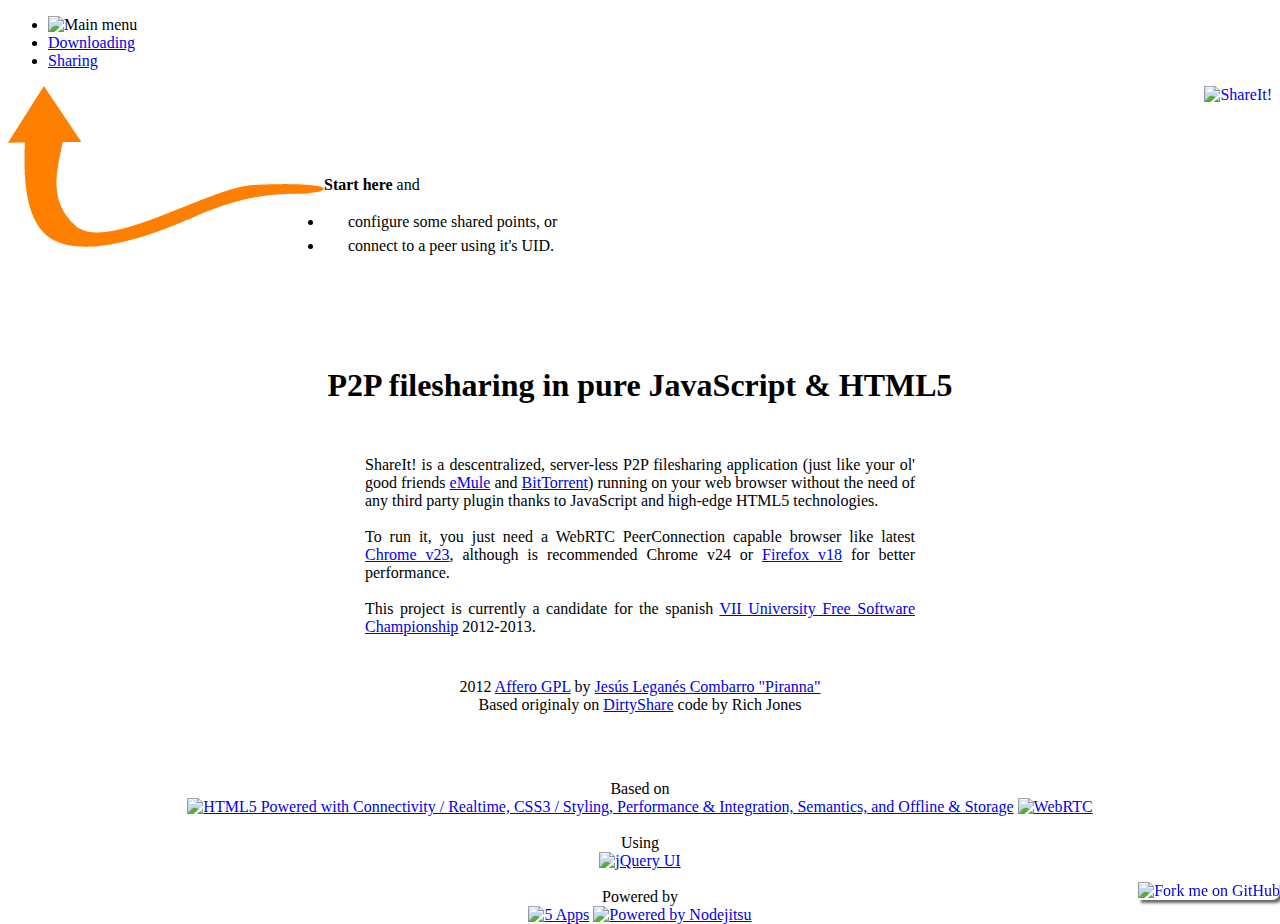
==== platform/desktop/index.html @ d6120fc9 "Merge branch 'master' into issue_18__Node.js_backend" ====
<!DOCTYPE html PUBLIC "-//W3C//DTD XHTML 1.0 Transitional//EN" "https://www.w3.org/TR/xhtml1/DTD/xhtml1-transitional.dtd">
<html>
    <head>
        <title>ShareIt!</title>

		<meta http-equiv="Content-Type" content="text/html; charset=utf-8"/>
        <meta name="keywords" content="node, nodejs, javascript, p2p, filesharing, webp2p, web peer to peer, p2pweb, open source" />
		<meta name="description" content="ShareIt!, Peer to Peer filesharing system written in pure Javascript" />

        <link rel="SHORTCUT ICON" href="../../images/favicon.png"/>

        <link type="text/css" rel="stylesheet" href="https://ajax.googleapis.com/ajax/libs/jqueryui/1.9.1/themes/base/jquery-ui.css"/>
        <link type="text/css" rel="stylesheet" href="https://raw.github.com/ludo/jquery-treetable/master/src/stylesheets/jquery.treeTable.css"/>

        <link type="text/css" rel="stylesheet" href="../../css/common.css" media="screen"/>
        <link type="text/css" rel="stylesheet" href="../../css/filesmanager.css" media="screen"/>

        <link type="text/css" rel="stylesheet" href="css/style.css" media="screen"/>

        <script type="text/javascript" src="https://cdnjs.cloudflare.com/ajax/libs/jquery/1.8.3/jquery.min.js"></script>
        <script type="text/javascript" src="https://cdnjs.cloudflare.com/ajax/libs/jqueryui/1.9.1/jquery-ui.min.js"></script>
        <script type="text/javascript" src="https://raw.github.com/ludo/jquery-treetable/master/src/javascripts/jquery.treeTable.js"></script>
        <script type="text/javascript" src="https://raw.github.com/mrdoob/eventtarget.js/master/src/EventTarget.js"></script>
        <script type="text/javascript" src="https://raw.github.com/taijinlee/humanize/master/humanize.js"></script>

        <script type="text/javascript" src="https://raw.github.com/piranna/SimpleSignaling/master/simpleSignaling.js"></script>
        <script type="text/javascript" src="https://raw.github.com/pubnub/pubnub-api/master/javascript/3.3.1/pubnub-3.3.1.js"></script>
        <script type="text/javascript" src="https://raw.github.com/sstrigler/JSJaC/master/src/JSJaC.js"></script>

        <script type="text/javascript" src="https://raw.github.com/piranna/BoolArray.js/master/BoolArray.js"></script>
        <script type="text/javascript" src="https://raw.github.com/piranna/DataChannel-polyfill/master/datachannel.js"></script>

        <script type="text/javascript" src="../../js/webp2p/index.js"></script>

        <script type="text/javascript" src="../../js/CompatibilityManager.js"></script>
        <script type="text/javascript" src="../../js/index.js"></script>
        <script type="text/javascript" src="../../js/policy.js"></script>

        <script type="text/javascript" src="js/ui.js"></script>
    </head>
    <body>

        <!-- Tabs -->

        <div id="tabs" class="ui-tabs ui-widget ui-widget-content ui-corner-all">

            <!-- Tabs headers -->

            <ul class="ui-tabs-nav ui-helper-reset ui-helper-clearfix ui-widget-header ui-corner-all">
                <li id="tools-menu">
                    <img src="../../images/favicon.svg" alt="Main menu" height="37px"/>
                    <div id="tools-menu-submenu" class="ui-widget-header">
                        <ul>
                            <li>
                                <a id="Preferences">
                                    <span class="preferences">Preferences</span>
                                </a>
                            </li>
                            <li>
                                <a id="ConnectUser">
                                    <span class="user">Connect to user</span>
                                </a>
                            </li>
                            <li>
                                <a id="About">
                                    <span class="about">About</span>
                                </a>
                            </li>
                        </ul>
                    </div>
                </li>

                <li class="ui-state-default ui-corner-top ui-state-disabled">
                    <a href="#Downloading">Downloading</a>
                </li>
                <li class="ui-state-default ui-corner-top ui-state-disabled">
                    <a href="#Sharing">Sharing</a>
                </li>
            </ul>

            <!-- Start here -->

            <div id="StartHere">
                <img src="../../images/orange-arrow.png" id="tools-menu2"/>
                <a href="https://5apps.com/demos/piranna/shareit">
                    <img id="logo" src="../../images/logo.svg" alt="ShareIt!"/>
                </a>
                <br/>
                <br/>
                <br/>
                <br/>
                <br/>
                <b id="tools-menu3">Start here</b> and
                <ul>
                    <li>
                        <a id="Preferences2"><span class="preferences">configure</span></a>
                        some shared points, or
                    </li>
                    <li>
                        <a id="ConnectUser2"><span class="user">connect to a peer</span></a>
                        using it's UID.
                    </li>
                    <!-- 
                    <li>
                        Your UID is on the
                        <a id="About2"><span class="about">about</span></a>
                        dialog.
                    </li>
                     -->
                </ul>

                <br/>
                <br/>
                <br/>
                <br/>
                <div style="text-align: center">
                    <h1>P2P filesharing in pure JavaScript &amp; HTML5</h1>
                    <br/>
                    <p style="display: inline-block; text-align: justify;width: 550px">
                        ShareIt! is a descentralized, server-less P2P
                        filesharing application (just like your ol' good friends
                        <a href="https://www.emule-project.net">eMule</a> and
                        <a href="https://www.bittorrent.com">BitTorrent</a>)
                        running on your web browser without the need of any
                        third party plugin thanks to JavaScript and high-edge
                        HTML5 technologies.
                        <br/>
                        <br/>
                        To run it, you just need a WebRTC PeerConnection capable
                        browser like latest
                        <a href="https://dev.chromium.org/getting-involved/dev-channel">Chrome v23</a>,
                        although is recommended Chrome v24 or
                        <a href="https://www.mozilla.org/en-US/firefox/aurora/">Firefox v18</a>
                        for better performance.
                        <br/>
                        <br/>
                        This project is currently a candidate for the spanish
                        <a href="https://www.concursosoftwarelibre.org">VII University Free Software Championship</a> 2012-2013.
                    </p>
                    <br/>
                    <br/>
                    <p>
                        2012 <a href="https://www.gnu.org/licenses/agpl-3.0.html">Affero GPL</a> by <a href="mailto:piranna@gmail.com">Jesús Leganés Combarro "Piranna"</a>
                        <br/>
                        Based originaly on <a href="https://github.com/Miserlou/DirtyShare">DirtyShare</a> code by Rich Jones
                    </p>

                    <br/>
                    <br/>
                    <br/>
                    Based on
                    <div>
                        <a href="https://www.w3.org/html/logo/">
                            <img src="../../images/html5-badge-h-connectivity-css3-performance-semantics-storage.png"
                                 width="261" height="64" alt="HTML5 Powered with Connectivity / Realtime, CSS3 / Styling, Performance &amp; Integration, Semantics, and Offline &amp; Storage"
                                 title="HTML5 Powered with Connectivity / Realtime, CSS3 / Styling, Performance &amp; Integration, Semantics, and Offline &amp; Storage"/></a>
                        <a href="https://www.webrtc.org/">
                            <img src="https://sites.google.com/site/webrtc/_/rsrc/1318870658554/config/customLogo.gif" height="50" alt="WebRTC"/>
                        </a>
                    </div>
                    <br/>
                    Using
                    <div>
                        <a href="https://jqueryui.com/">
                            <img src="../../images/JQuery_UI_logo_color_onwhite-300x72.png" alt="jQuery UI" height="50px"/>
                        </a>
                    </div>
                    <br/>
                    Powered by
                    <div>
                        <a href="https://5apps.com">
                            <img src="../../images/5Apps-Logo-Positive-Glossy.png" alt="5 Apps" height="50px"/></a>
                        <a href="https://nodejitsu.com">
                            <img src="https://nodejitsu.com/img/logotype-poweredby.png" alt="Powered by Nodejitsu"/>
                        </a>
                    </div>
                    <a href="https://github.com/piranna/ShareIt">
                        <img alt="Fork me on GitHub" src="../../images/fork-me-on-github.png" id="fork_me"/>
                    </a>
                </div>
            </div>

            <!-- Tabs contents -->

            <table id="Downloading" style="display: none;">
                <thead>
                    <tr>
                        <th scope="col" width="100%">Filename</th>
                        <th scope="col">Type</th>
                        <th scope="col">Size</th>
                        <th scope="col">Downloaded</th>
                        <th scope="col">Progress</th>
                        <th scope="col">Status</th>
                        <th scope="col">Time remaining</th>
                        <th scope="col">Speed</th>
                        <th scope="col">Sources</th>
                        <th scope="col">Date added</th>
                    </tr>
                </thead>
                <tbody/>
            </table>
            <table id="Sharing" style="display: none;">
                <thead>
                    <tr>
                        <th scope="col" width="100%">Filename</th>
                        <th scope="col">Type</th>
                        <th scope="col">Size</th>
                        <th scope="col">Action</th>
                    </tr>
                </thead>
                <tbody/>
            </table>
        </div>

        <!-- Dialogs -->

        <div id="dialog-config" title="Config" style="display: none">
            <div style="max-height:425px;height:425px">
	            <table id="Sharedpoints">
	                <thead>
	                    <tr>
	                        <th scope="col" width="100%">Path</th>
	                        <th scope="col">Shared</th>
	                        <th scope="col">Remove</th>
	                    </tr>
	                </thead>
	                <tbody/>
	            </table>
            </div>
            <a onclick="$('#files').click()">
                <span class="add-sharedpoint">Add shared point</span>
            </a>
            <input type="file" id="files" name="files[]" multiple style="height: 20px; opacity: 0; filter:alpha(opacity: 0)"/>
        </div>

        <div id="dialog-about" title="About ShareIt!" style="display: none">
            <a href="https://5apps.com/demos/piranna/shareit">
                <img id="logo" src="../../images/logo.svg" alt="ShareIt!"/>
            </a>
            <h1>P2P filesharing in pure JavaScript &amp; HTML5</h1>
            <br/>
            <p>
                2012 <a href="https://www.gnu.org/licenses/agpl-3.0.html">Affero GPL</a> by <a href="mailto:piranna@gmail.com">Jesús Leganés Combarro "Piranna"</a>
                <br/>
                Based on original <a href="https://github.com/Miserlou/DirtyShare">DirtyShare</a> code by Rich Jones
            </p>
            <span>
                <label for="UID">UID:</label>
                <input id="UID" readonly size="40"/>
            </span>
            <br/>
            Based on
            <div>
                <a href="https://www.w3.org/html/logo/">
                    <img src="../../images/html5-badge-h-connectivity-css3-performance-semantics-storage.png"
                         width="261" height="64" alt="HTML5 Powered with Connectivity / Realtime, CSS3 / Styling, Performance &amp; Integration, Semantics, and Offline &amp; Storage"
                         title="HTML5 Powered with Connectivity / Realtime, CSS3 / Styling, Performance &amp; Integration, Semantics, and Offline &amp; Storage"/></a>
                <a href="https://www.webrtc.org/">
                    <img src="https://sites.google.com/site/webrtc/_/rsrc/1318870658554/config/customLogo.gif?revision=8" height="50" alt="WebRTC"/>
                </a>
            </div>
            <br/>
            Using
            <div>
                <a href="https://jqueryui.com/">
                    <img src="../../images/JQuery_UI_logo_color_onwhite-300x72.png" alt="jQuery UI" height="50px"/>
                </a>
            </div>
            <br/>
            Powered by
            <div>
                <a href="https://5apps.com">
                    <img src="../../images/5Apps-Logo-Positive-Glossy.png" alt="5 Apps" height="50px"/></a>
                <a href="https://nodejitsu.com">
                    <img src="https://nodejitsu.com/img/logotype-poweredby.png" alt="Powered by Nodejitsu"/>
                </a>
            </div>
            <a href="https://github.com/piranna/ShareIt">
                <img alt="Fork me on GitHub" src="../../images/fork-me-on-github.png" id="fork_me"/>
            </a>
        </div>

        <div id="dialog-compatibility" title="Compatibility issues" style="display: none">
            <img id="icon" style="float: left" height="250px"/>
            <div id="msg"></div>
        </div>

        <div id="dialog-policy" title="Usage policy" style="display: none"></div>
    </body>
</html>
---- platform/desktop/css/style.css ----
html, body { height: 100%; }

#tabs{
    height: 99%;
}

#tabs .ui-tabs-panel
{
    padding: 0;
}

#Sharedpoints {
    cursor: pointer;
    width: 100%;
    cellspacing: 0;
    summary: ""
}

#Downloading {
    cursor: pointer;
    cellspacing: 0;
    summary: ""
}

#Sharing {
    cursor: pointer;
    cellspacing: 0;
    summary: ""
}

span.add-sharedpoint {
  background-image: url(../../../images/add-folder.png);
  background-position: center left;
  background-repeat: no-repeat;
  padding: .2em 0 .2em 1.5em;
  cursor: pointer
}


/* Tools menu
 * ------------------------------------------------------------------------- */

#tools-menu-submenu
{
    width: 240px;   /* If this is commented, tools menu is showed horizontal */
    display: none;
    position: absolute;
    top: 45px
}

#tools-menu ul {
  padding: 0;
}

#tools-menu span {
  background-position: center left;
  background-repeat: no-repeat;
  padding: .2em 0 .2em 1.5em;
}

#tools-menu a {
  cursor: "pointer"
}

span.preferences {
  background-image: url(../../../images/preferences.png);
}

span.user {
  background-image: url(../../../images/user.png);
}

span.about {
  background-image: url(../../../images/about.png);
}


#StartHere #tools-menu2 {
    float: left;
    vertical-align: middle
}

#StartHere #logo {
    float: right;
    height: 120px
}

#StartHere span {
  background-position: center left;
  background-repeat: no-repeat;
  padding: .2em 0 .2em 1.5em;
}

#StartHere ul {
    list-style: disc;
    line-height: 150%
}

#Preferences2 {
    cursor: pointer
}

#ConnectUser2 {
    cursor: pointer
}

#About2 {
    cursor: pointer
}

#tools-menu2 {
    cursor: pointer
}

#tools-menu3 {
    cursor: pointer
}


#dialog-about #logo {
    float: right;
    height: 120px
}

#dialog-about h1,p,br,span {
    margin-bottom: 12px;
    margin-top: 12px;
}

#dialog-about div {
    margin-top: 12px;
}

#fork_me {
    border: none;
    position: fixed; 
    bottom: 0; 
    right: 0; 
    border-radius: 0px 8px 8px 0px;
    box-shadow: 3px 3px 3px #666;
}
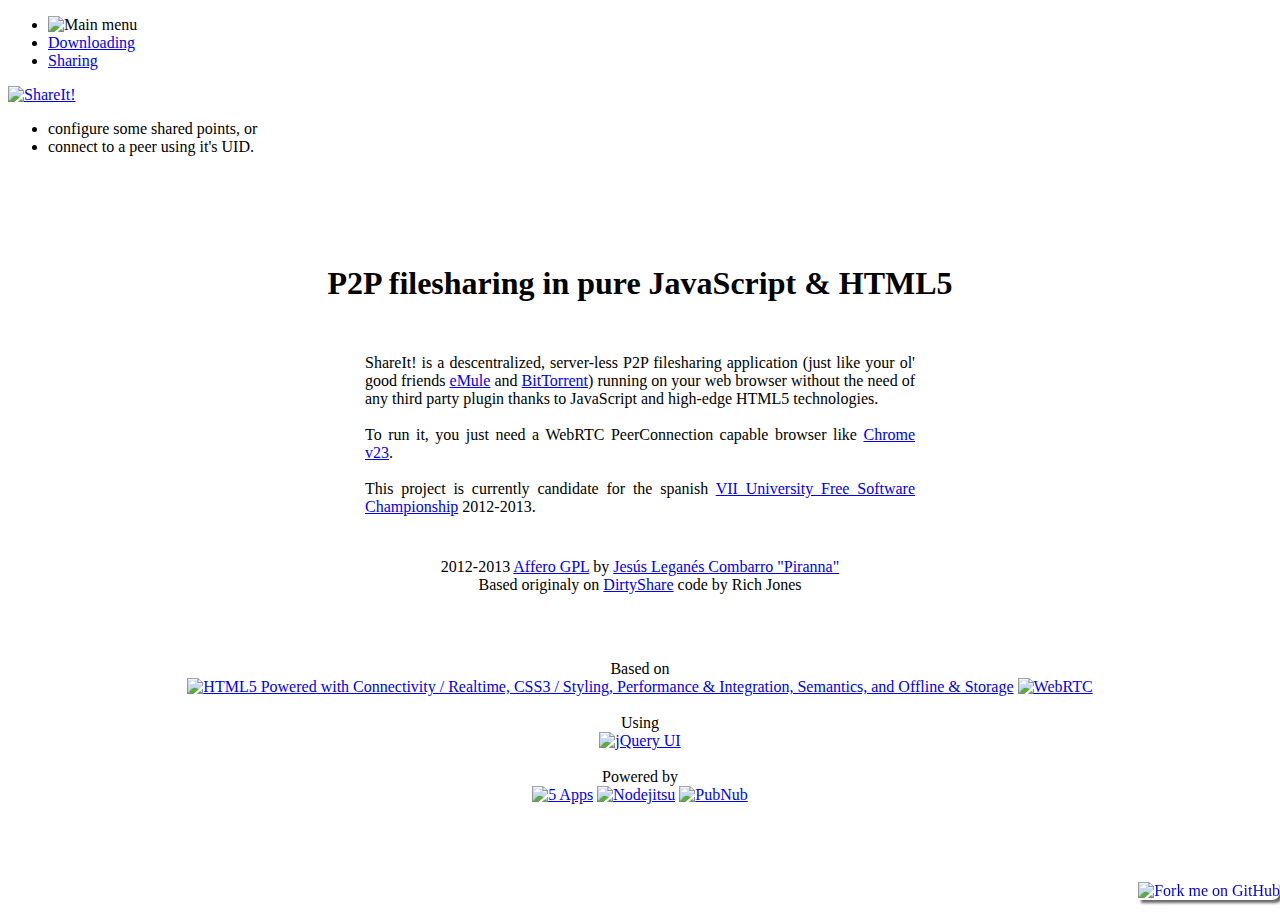
==== commit 7bd1fdbc: "Updated info on Home screen and About dialog" ====
--- a/platform/desktop/index.html
+++ b/platform/desktop/index.html
@@ -20,15 +20,14 @@
         <script type="text/javascript" src="https://cdnjs.cloudflare.com/ajax/libs/jquery/1.8.3/jquery.min.js"></script>
         <script type="text/javascript" src="https://cdnjs.cloudflare.com/ajax/libs/jqueryui/1.9.1/jquery-ui.min.js"></script>
         <script type="text/javascript" src="https://raw.github.com/ludo/jquery-treetable/master/src/javascripts/jquery.treeTable.js"></script>
-        <script type="text/javascript" src="https://raw.github.com/mrdoob/eventtarget.js/master/src/EventTarget.js"></script>
         <script type="text/javascript" src="https://raw.github.com/taijinlee/humanize/master/humanize.js"></script>
 
         <script type="text/javascript" src="https://raw.github.com/piranna/SimpleSignaling/master/simpleSignaling.js"></script>
         <script type="text/javascript" src="https://raw.github.com/pubnub/pubnub-api/master/javascript/3.3.1/pubnub-3.3.1.js"></script>
-        <script type="text/javascript" src="https://raw.github.com/sstrigler/JSJaC/master/src/JSJaC.js"></script>
 
         <script type="text/javascript" src="https://raw.github.com/piranna/BoolArray.js/master/BoolArray.js"></script>
         <script type="text/javascript" src="https://raw.github.com/piranna/DataChannel-polyfill/master/datachannel.js"></script>
+        <script type="text/javascript" src="https://raw.github.com/piranna/EventTarget.js/master/EventTarget.js"></script>
 
         <script type="text/javascript" src="../../js/webp2p/index.js"></script>
 
@@ -36,6 +35,15 @@
         <script type="text/javascript" src="../../js/index.js"></script>
         <script type="text/javascript" src="../../js/policy.js"></script>
 
+        <script type="text/javascript" src="js/dialogAbout.js"></script>
+        <script type="text/javascript" src="js/dialogConfig.js"></script>
+        <script type="text/javascript" src="js/filesTable.js"></script>
+        <script type="text/javascript" src="js/menuTools.js"></script>
+        <script type="text/javascript" src="js/tabDownloading.js"></script>
+        <script type="text/javascript" src="js/tabPeer.js"></script>
+        <script type="text/javascript" src="js/tabSharing.js"></script>
+        <script type="text/javascript" src="js/tabsPeers.js"></script>
+        <script type="text/javascript" src="js/tableSharedpoints.js"></script>
         <script type="text/javascript" src="js/ui.js"></script>
     </head>
     <body>
@@ -48,7 +56,7 @@
 
             <ul class="ui-tabs-nav ui-helper-reset ui-helper-clearfix ui-widget-header ui-corner-all">
                 <li id="tools-menu">
-                    <img src="../../images/favicon.svg" alt="Main menu" height="37px"/>
+                    <img src="../../images/icon_gear.png" alt="Main menu" height="37px"/>
                     <div id="tools-menu-submenu" class="ui-widget-header">
                         <ul>
                             <li>
@@ -69,7 +77,11 @@
                         </ul>
                     </div>
                 </li>
-
+<!--
+                 <li style="float: right">
+                    <input type=search results=5 name=s>
+                </li>
+ -->
                 <li class="ui-state-default ui-corner-top ui-state-disabled">
                     <a href="#Downloading">Downloading</a>
                 </li>
@@ -78,19 +90,12 @@
                 </li>
             </ul>
 
-            <!-- Start here -->
-
-            <div id="StartHere">
-                <img src="../../images/orange-arrow.png" id="tools-menu2"/>
+            <!-- Home -->
+
+            <div id="Home">
                 <a href="https://5apps.com/demos/piranna/shareit">
                     <img id="logo" src="../../images/logo.svg" alt="ShareIt!"/>
                 </a>
-                <br/>
-                <br/>
-                <br/>
-                <br/>
-                <br/>
-                <b id="tools-menu3">Start here</b> and
                 <ul>
                     <li>
                         <a id="Preferences2"><span class="preferences">configure</span></a>
@@ -127,20 +132,17 @@
                         <br/>
                         <br/>
                         To run it, you just need a WebRTC PeerConnection capable
-                        browser like latest
-                        <a href="https://dev.chromium.org/getting-involved/dev-channel">Chrome v23</a>,
-                        although is recommended Chrome v24 or
-                        <a href="https://www.mozilla.org/en-US/firefox/aurora/">Firefox v18</a>
-                        for better performance.
-                        <br/>
-                        <br/>
-                        This project is currently a candidate for the spanish
+                        browser like
+                        <a href="https://dev.chromium.org/getting-involved/dev-channel">Chrome v23</a>.
+                        <br/>
+                        <br/>
+                        This project is currently candidate for the spanish
                         <a href="https://www.concursosoftwarelibre.org">VII University Free Software Championship</a> 2012-2013.
                     </p>
                     <br/>
                     <br/>
                     <p>
-                        2012 <a href="https://www.gnu.org/licenses/agpl-3.0.html">Affero GPL</a> by <a href="mailto:piranna@gmail.com">Jesús Leganés Combarro "Piranna"</a>
+                        2012-2013 <a href="https://www.gnu.org/licenses/agpl-3.0.html">Affero GPL</a> by <a href="mailto:piranna@gmail.com">Jesús Leganés Combarro "Piranna"</a>
                         <br/>
                         Based originaly on <a href="https://github.com/Miserlou/DirtyShare">DirtyShare</a> code by Rich Jones
                     </p>
@@ -171,7 +173,9 @@
                         <a href="https://5apps.com">
                             <img src="../../images/5Apps-Logo-Positive-Glossy.png" alt="5 Apps" height="50px"/></a>
                         <a href="https://nodejitsu.com">
-                            <img src="https://nodejitsu.com/img/logotype-poweredby.png" alt="Powered by Nodejitsu"/>
+                            <img src="https://nodejitsu.com/img/logotype-poweredby.png" alt="Nodejitsu" height="50px"/></a>
+                        <a href="http://www.pubnub.com/">
+                            <img src="https://pubnub.s3.amazonaws.com/2011/powered-by-pubnub/powered-by-pubnub-200.png" alt="PubNub" height="50px"/>
                         </a>
                     </div>
                     <a href="https://github.com/piranna/ShareIt">
@@ -205,7 +209,6 @@
                         <th scope="col" width="100%">Filename</th>
                         <th scope="col">Type</th>
                         <th scope="col">Size</th>
-                        <th scope="col">Action</th>
                     </tr>
                 </thead>
                 <tbody/>
@@ -215,22 +218,42 @@
         <!-- Dialogs -->
 
         <div id="dialog-config" title="Config" style="display: none">
-            <div style="max-height:425px;height:425px">
-	            <table id="Sharedpoints">
-	                <thead>
-	                    <tr>
-	                        <th scope="col" width="100%">Path</th>
-	                        <th scope="col">Shared</th>
-	                        <th scope="col">Remove</th>
-	                    </tr>
-	                </thead>
-	                <tbody/>
-	            </table>
-            </div>
-            <a onclick="$('#files').click()">
-                <span class="add-sharedpoint">Add shared point</span>
-            </a>
-            <input type="file" id="files" name="files[]" multiple style="height: 20px; opacity: 0; filter:alpha(opacity: 0)"/>
+            <ul>
+                <li><a href="#Sharedpoints-tab">Sharedpoints</a></li>
+                <li><a href="#Backup">Backup</a></li>
+            </ul>
+
+            <div id="Sharedpoints-tab">
+                <div style="max-height:425px;height:425px">
+		            <table id="Sharedpoints">
+		                <thead>
+		                    <tr>
+		                        <th scope="col" width="100%">Path</th>
+		                        <th scope="col">Shared</th>
+		                        <th scope="col">Remove</th>
+		                    </tr>
+		                </thead>
+		                <tbody/>
+		            </table>
+	            </div>
+                <a onclick="$('#files').click()">
+                    <span class="add-sharedpoint">Add shared point</span>
+                </a>
+                <input type="file" id="files" name="files[]" directory webkitdirectory multiple style="height: 20px; opacity: 0; filter:alpha(opacity: 0)"/>
+            </div>
+
+            <div id="Backup">
+                <div id="message"></div>
+	            <div id="Export">
+	                <img src="../../images/Add-Files-To-Archive-64.png"/>
+	                Export cache to a file
+	            </div>
+	            <div id="Import">
+                    <img src="../../images/extract-love.png"/>
+                    Import cache from a file
+	            </div>
+                <input type="file" id="import-backup" style="height: 20px; opacity: 0; filter:alpha(opacity: 0)"/>
+            </div>
         </div>
 
         <div id="dialog-about" title="About ShareIt!" style="display: none">
@@ -272,7 +295,9 @@
                 <a href="https://5apps.com">
                     <img src="../../images/5Apps-Logo-Positive-Glossy.png" alt="5 Apps" height="50px"/></a>
                 <a href="https://nodejitsu.com">
-                    <img src="https://nodejitsu.com/img/logotype-poweredby.png" alt="Powered by Nodejitsu"/>
+                    <img src="https://nodejitsu.com/img/logotype-poweredby.png" alt="Nodejitsu" height="50px"/></a>
+                <a href="http://www.pubnub.com/">
+                    <img src="https://pubnub.s3.amazonaws.com/2011/powered-by-pubnub/powered-by-pubnub-200.png" alt="PubNub" height="50px"/>
                 </a>
             </div>
             <a href="https://github.com/piranna/ShareIt">
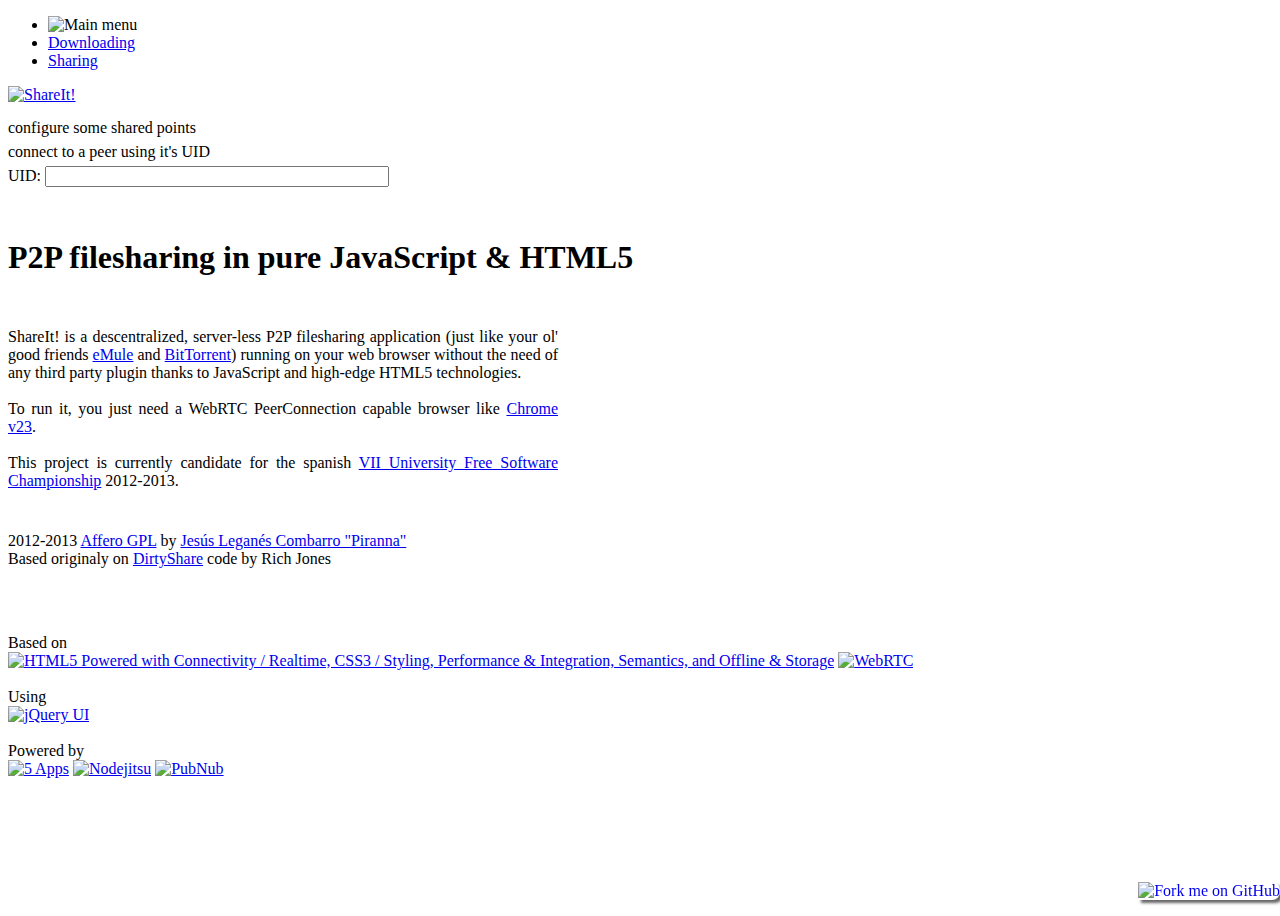
==== commit 6534d549: "Added Dropbox OAuth authentification" ====
--- a/platform/desktop/index.html
+++ b/platform/desktop/index.html
@@ -24,6 +24,8 @@
 
         <script type="text/javascript" src="https://raw.github.com/piranna/SimpleSignaling/master/simpleSignaling.js"></script>
         <script type="text/javascript" src="https://raw.github.com/pubnub/pubnub-api/master/javascript/3.3.1/pubnub-3.3.1.js"></script>
+
+        <script src="https://cdnjs.cloudflare.com/ajax/libs/dropbox.js/0.8.0/dropbox.min.js"></script>
 
         <script type="text/javascript" src="https://raw.github.com/piranna/BoolArray.js/master/BoolArray.js"></script>
         <script type="text/javascript" src="https://raw.github.com/piranna/DataChannel-polyfill/master/datachannel.js"></script>
@@ -94,94 +96,84 @@
 
             <div id="Home">
                 <a href="https://5apps.com/demos/piranna/shareit">
-                    <img id="logo" src="../../images/logo.svg" alt="ShareIt!"/>
-                </a>
-                <ul>
-                    <li>
-                        <a id="Preferences2"><span class="preferences">configure</span></a>
-                        some shared points, or
-                    </li>
-                    <li>
-                        <a id="ConnectUser2"><span class="user">connect to a peer</span></a>
-                        using it's UID.
-                    </li>
-                    <!-- 
-                    <li>
-                        Your UID is on the
-                        <a id="About2"><span class="about">about</span></a>
-                        dialog.
-                    </li>
-                     -->
-                </ul>
-
-                <br/>
-                <br/>
-                <br/>
-                <br/>
-                <div style="text-align: center">
-                    <h1>P2P filesharing in pure JavaScript &amp; HTML5</h1>
-                    <br/>
-                    <p style="display: inline-block; text-align: justify;width: 550px">
-                        ShareIt! is a descentralized, server-less P2P
-                        filesharing application (just like your ol' good friends
-                        <a href="https://www.emule-project.net">eMule</a> and
-                        <a href="https://www.bittorrent.com">BitTorrent</a>)
-                        running on your web browser without the need of any
-                        third party plugin thanks to JavaScript and high-edge
-                        HTML5 technologies.
-                        <br/>
-                        <br/>
-                        To run it, you just need a WebRTC PeerConnection capable
-                        browser like
-                        <a href="https://dev.chromium.org/getting-involved/dev-channel">Chrome v23</a>.
-                        <br/>
-                        <br/>
-                        This project is currently candidate for the spanish
-                        <a href="https://www.concursosoftwarelibre.org">VII University Free Software Championship</a> 2012-2013.
-                    </p>
-                    <br/>
-                    <br/>
-                    <p>
-                        2012-2013 <a href="https://www.gnu.org/licenses/agpl-3.0.html">Affero GPL</a> by <a href="mailto:piranna@gmail.com">Jesús Leganés Combarro "Piranna"</a>
-                        <br/>
-                        Based originaly on <a href="https://github.com/Miserlou/DirtyShare">DirtyShare</a> code by Rich Jones
-                    </p>
-
-                    <br/>
-                    <br/>
-                    <br/>
-                    Based on
-                    <div>
-                        <a href="https://www.w3.org/html/logo/">
-                            <img src="../../images/html5-badge-h-connectivity-css3-performance-semantics-storage.png"
-                                 width="261" height="64" alt="HTML5 Powered with Connectivity / Realtime, CSS3 / Styling, Performance &amp; Integration, Semantics, and Offline &amp; Storage"
-                                 title="HTML5 Powered with Connectivity / Realtime, CSS3 / Styling, Performance &amp; Integration, Semantics, and Offline &amp; Storage"/></a>
-                        <a href="https://www.webrtc.org/">
-                            <img src="https://sites.google.com/site/webrtc/_/rsrc/1318870658554/config/customLogo.gif" height="50" alt="WebRTC"/>
-                        </a>
-                    </div>
-                    <br/>
-                    Using
-                    <div>
-                        <a href="https://jqueryui.com/">
-                            <img src="../../images/JQuery_UI_logo_color_onwhite-300x72.png" alt="jQuery UI" height="50px"/>
-                        </a>
-                    </div>
-                    <br/>
-                    Powered by
-                    <div>
-                        <a href="https://5apps.com">
-                            <img src="../../images/5Apps-Logo-Positive-Glossy.png" alt="5 Apps" height="50px"/></a>
-                        <a href="https://nodejitsu.com">
-                            <img src="https://nodejitsu.com/img/logotype-poweredby.png" alt="Nodejitsu" height="50px"/></a>
-                        <a href="http://www.pubnub.com/">
-                            <img src="https://pubnub.s3.amazonaws.com/2011/powered-by-pubnub/powered-by-pubnub-200.png" alt="PubNub" height="50px"/>
-                        </a>
-                    </div>
-                    <a href="https://github.com/piranna/ShareIt">
-                        <img alt="Fork me on GitHub" src="../../images/fork-me-on-github.png" id="fork_me"/>
+                    <img id="logo" src="../../images/logo.svg" alt="ShareIt!"/></a>
+
+                <br/>
+                <p style="line-height: 150%">
+                    <a id="Preferences2"><span class="preferences">configure</span></a>
+                    some shared points
+                <br/>
+                    <a id="ConnectUser2"><span class="user">connect to a peer</span></a>
+                    using it's UID
+                <br/>
+                <span>
+                    <label for="UID">UID:</label>
+                    <input id="UID-home" readonly size="40" style="font-size: 13px"/>
+                </span>
+                </p>
+                <br/>
+
+                <h1>P2P filesharing in pure JavaScript &amp; HTML5</h1>
+                <br/>
+                <p style="display: inline-block; text-align: justify;width: 550px">
+                    ShareIt! is a descentralized, server-less P2P filesharing
+                    application (just like your ol' good friends
+                    <a href="https://www.emule-project.net">eMule</a> and
+                    <a href="https://www.bittorrent.com">BitTorrent</a>) running
+                    on your web browser without the need of any third party
+                    plugin thanks to JavaScript and high-edge HTML5 technologies.
+                    <br/>
+                    <br/>
+                    To run it, you just need a WebRTC PeerConnection capable
+                    browser like
+                    <a href="https://dev.chromium.org/getting-involved/dev-channel">Chrome v23</a>.
+                    <br/>
+                    <br/>
+                    This project is currently candidate for the spanish
+                    <a href="https://www.concursosoftwarelibre.org">VII University Free Software Championship</a> 2012-2013.
+                </p>
+                <br/>
+                <br/>
+                <p>
+                    2012-2013 <a href="https://www.gnu.org/licenses/agpl-3.0.html">Affero GPL</a> by <a href="mailto:piranna@gmail.com">Jesús Leganés Combarro "Piranna"</a>
+                    <br/>
+                    Based originaly on <a href="https://github.com/Miserlou/DirtyShare">DirtyShare</a> code by Rich Jones
+                </p>
+
+                <br/>
+                <br/>
+                <br/>
+                Based on
+                <div>
+                    <a href="https://www.w3.org/html/logo/">
+                        <img src="../../images/html5-badge-h-connectivity-css3-performance-semantics-storage.png"
+                             width="261" height="64" alt="HTML5 Powered with Connectivity / Realtime, CSS3 / Styling, Performance &amp; Integration, Semantics, and Offline &amp; Storage"
+                             title="HTML5 Powered with Connectivity / Realtime, CSS3 / Styling, Performance &amp; Integration, Semantics, and Offline &amp; Storage"/></a>
+                    <a href="https://www.webrtc.org/">
+                        <img src="https://sites.google.com/site/webrtc/_/rsrc/1318870658554/config/customLogo.gif" height="50" alt="WebRTC"/>
                     </a>
                 </div>
+                <br/>
+                Using
+                <div>
+                    <a href="https://jqueryui.com/">
+                        <img src="../../images/JQuery_UI_logo_color_onwhite-300x72.png" alt="jQuery UI" height="50px"/>
+                    </a>
+                </div>
+                <br/>
+                Powered by
+                <div>
+                    <a href="https://5apps.com">
+                        <img src="../../images/5Apps-Logo-Positive-Glossy.png" alt="5 Apps" height="50px"/></a>
+                    <a href="https://nodejitsu.com">
+                        <img src="https://nodejitsu.com/img/logotype-poweredby.png" alt="Nodejitsu" height="50px"/></a>
+                    <a href="http://www.pubnub.com/">
+                        <img src="https://pubnub.s3.amazonaws.com/2011/powered-by-pubnub/powered-by-pubnub-200.png" alt="PubNub" height="50px"/>
+                    </a>
+                </div>
+                <a href="https://github.com/piranna/ShareIt">
+                    <img alt="Fork me on GitHub" src="../../images/fork-me-on-github.png" id="fork_me"/>
+                </a>
             </div>
 
             <!-- Tabs contents -->
@@ -269,7 +261,7 @@
             </p>
             <span>
                 <label for="UID">UID:</label>
-                <input id="UID" readonly size="40"/>
+                <input id="UID-about" readonly size="40"/>
             </span>
             <br/>
             Based on
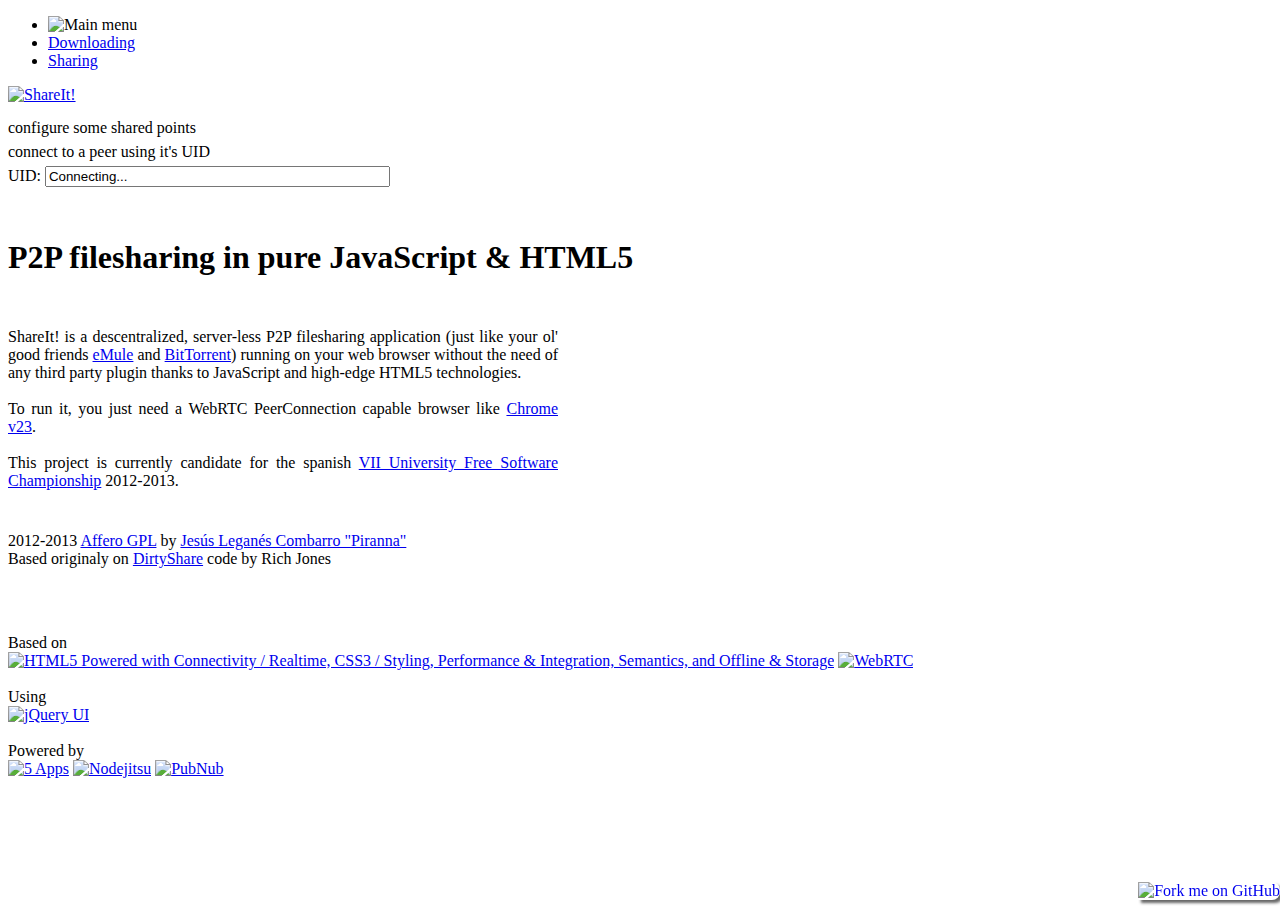
==== commit a659f43b: "Created package for UI files" ====
--- a/platform/desktop/index.html
+++ b/platform/desktop/index.html
@@ -9,18 +9,24 @@
 
         <link rel="SHORTCUT ICON" href="../../images/favicon.png"/>
 
+        <!-- Stylesheets -->
+
         <link type="text/css" rel="stylesheet" href="https://ajax.googleapis.com/ajax/libs/jqueryui/1.9.1/themes/base/jquery-ui.css"/>
-        <link type="text/css" rel="stylesheet" href="https://raw.github.com/ludo/jquery-treetable/master/src/stylesheets/jquery.treeTable.css"/>
+
+        <link type="text/css" rel="stylesheet" href="lib/jquery-treetable/stylesheets/jquery.treeTable.css"/>
 
         <link type="text/css" rel="stylesheet" href="../../css/common.css" media="screen"/>
         <link type="text/css" rel="stylesheet" href="../../css/filesmanager.css" media="screen"/>
 
         <link type="text/css" rel="stylesheet" href="css/style.css" media="screen"/>
 
+        <!-- External libraries -->
+
         <script type="text/javascript" src="https://cdnjs.cloudflare.com/ajax/libs/jquery/1.8.3/jquery.min.js"></script>
         <script type="text/javascript" src="https://cdnjs.cloudflare.com/ajax/libs/jqueryui/1.9.1/jquery-ui.min.js"></script>
-        <script type="text/javascript" src="https://raw.github.com/ludo/jquery-treetable/master/src/javascripts/jquery.treeTable.js"></script>
         <script type="text/javascript" src="https://raw.github.com/taijinlee/humanize/master/humanize.js"></script>
+
+        <script type="text/javascript" src="lib/jquery-treetable/javascripts/jquery.treeTable.js"></script>
 
         <script type="text/javascript" src="https://raw.github.com/piranna/SimpleSignaling/master/simpleSignaling.js"></script>
         <script type="text/javascript" src="https://raw.github.com/pubnub/pubnub-api/master/javascript/3.3.1/pubnub-3.3.1.js"></script>
@@ -31,22 +37,17 @@
         <script type="text/javascript" src="https://raw.github.com/piranna/DataChannel-polyfill/master/datachannel.js"></script>
         <script type="text/javascript" src="https://raw.github.com/piranna/EventTarget.js/master/EventTarget.js"></script>
 
+        <!-- Javascript -->
+
         <script type="text/javascript" src="../../js/webp2p/index.js"></script>
 
         <script type="text/javascript" src="../../js/CompatibilityManager.js"></script>
         <script type="text/javascript" src="../../js/index.js"></script>
         <script type="text/javascript" src="../../js/policy.js"></script>
 
-        <script type="text/javascript" src="js/dialogAbout.js"></script>
-        <script type="text/javascript" src="js/dialogConfig.js"></script>
-        <script type="text/javascript" src="js/filesTable.js"></script>
-        <script type="text/javascript" src="js/menuTools.js"></script>
-        <script type="text/javascript" src="js/tabDownloading.js"></script>
-        <script type="text/javascript" src="js/tabPeer.js"></script>
-        <script type="text/javascript" src="js/tabSharing.js"></script>
-        <script type="text/javascript" src="js/tabsPeers.js"></script>
-        <script type="text/javascript" src="js/tableSharedpoints.js"></script>
-        <script type="text/javascript" src="js/ui.js"></script>
+        <script type="text/javascript" src="js/polyfills/rAF.js"></script>
+
+        <script type="text/javascript" src="js/ui/index.js"></script>
     </head>
     <body>
 
@@ -108,7 +109,7 @@
                 <br/>
                 <span>
                     <label for="UID">UID:</label>
-                    <input id="UID-home" readonly size="40" style="font-size: 13px"/>
+                    <input id="UID-home" value="Connecting..." readonly size="40"/>
                 </span>
                 </p>
                 <br/>
@@ -261,7 +262,7 @@
             </p>
             <span>
                 <label for="UID">UID:</label>
-                <input id="UID-about" readonly size="40"/>
+                <input id="UID-about" value="Connecting..." readonly size="40"/>
             </span>
             <br/>
             Based on
